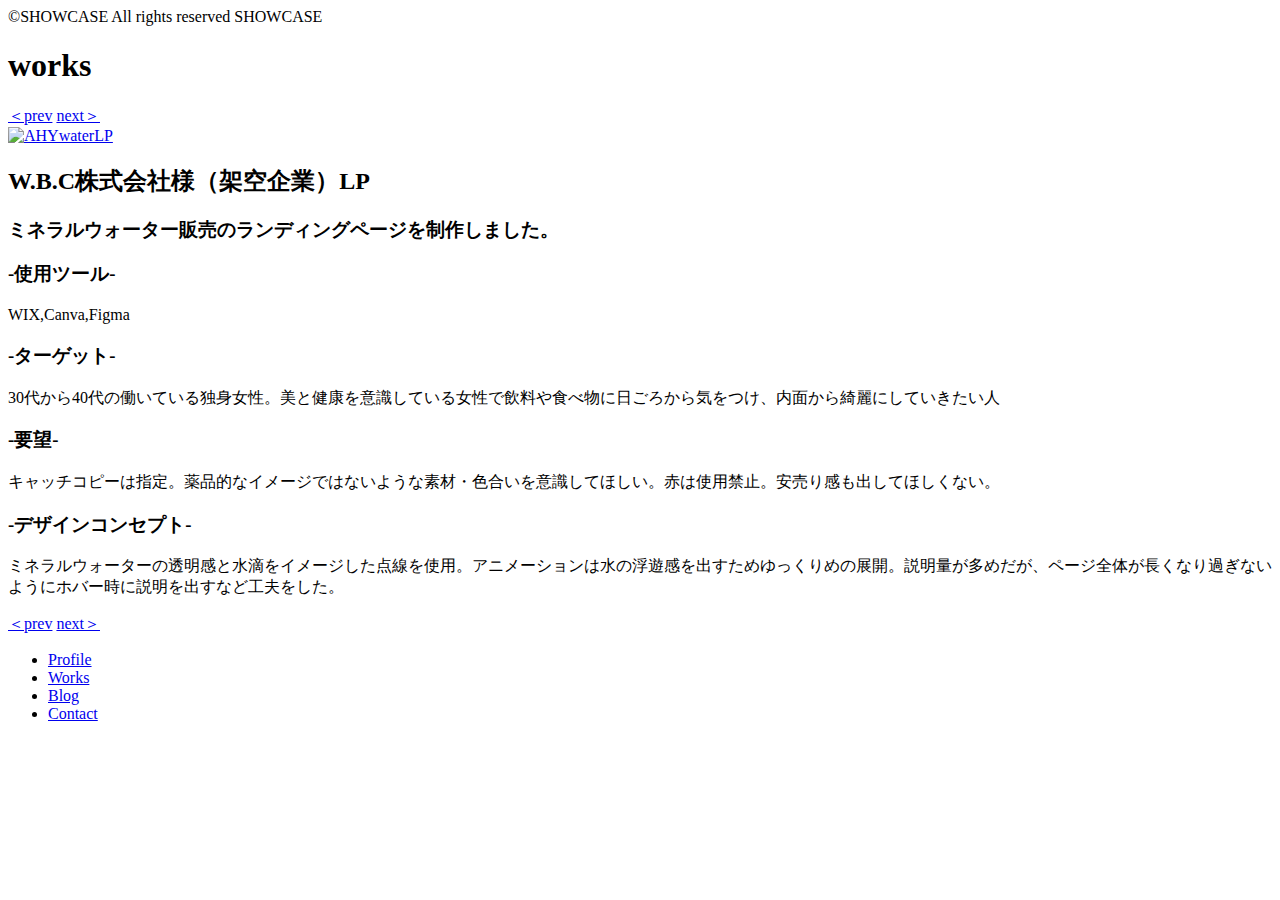
==== blog.html @ efef74fb "Create blog.html" ====
<!doctype html>
<html lang="ja">
    <head>
        <meta charset="UTF-8">
        <title>SHOWCASE</title>
        <meta name="description" content="webデザイナーkiyomiのポートフォリオサイト">
        <!--レスポンシブに対応させるためのコード-->
        <meta name="viewport" content="width=device-width,initial-scale=1">
        <!--リセットCSS→自作のcssの上に書くこと-->
         <link rel="stylesheet" href="https://unpkg.com/ress/dist/ress.min.css">
        <link rel="stylesheet" href="css/style-blog.css">
   
        <!--googleフォントの読み込み-->
        <link rel="preconnect" href="https://fonts.googleapis.com">
        <link rel="preconnect" href="https://fonts.gstatic.com" crossorigin>
        <link href="https://fonts.googleapis.com/css2?family=IBM+Plex+Mono:ital,wght@0,100;0,200;0,300;0,400;0,500;0,600;0,700;1,100;1,200;1,300;1,400;1,500;1,600;1,700&display=swap" rel="stylesheet">
        <!--ファビコンの読み込み-->
        <link rel="icon" type="image/ico" href="images/favicon.ico">
        

    </head>
<body>
<div class="home">
    <aside>
        <div class="outer-1">
            <div class="inner-1">
                <span class="small-text">©SHOWCASE All rights reserved</span>
                <span class="large-text">SHOWCASE</span>
            </div><!--inner-square-->
        </div><!--outer-square-->
    </aside>
    <div class="main">
        <div class="top-container">
            <h1>works</h1>
            <div class="button-container">
                <a href="works-6.html">＜prev</a>
                <a href="works-2.html">next＞</a>
            </div><!--button-container-->
            <div class="picture-container">
                <div class="outer"><div class="inner"><a href="https://high5stars12345.wixsite.com/mysite-1"><img src="images/lp1.png" alt="AHYwaterLP"></a></div></div>
            </div><!--picture-container-->
        </div><!--top-container-->
        <div class="under-container">
            <div class="exp-container">
                <h2>W.B.C株式会社様（架空企業）LP</h2>
                <h3>ミネラルウォーター販売のランディングページを制作しました。</h3>
                <h3>-使用ツール-</h3>
                <p>WIX,Canva,Figma</p>
                <h3>-ターゲット-</h3>
                <p>30代から40代の働いている独身女性。美と健康を意識している女性で飲料や食べ物に日ごろから気をつけ、内面から綺麗にしていきたい人</p>
                <h3>-要望-</h3>
                <p>キャッチコピーは指定。薬品的なイメージではないような素材・色合いを意識してほしい。赤は使用禁止。安売り感も出してほしくない。</p>
                <h3>-デザインコンセプト-</h3>
                <p>ミネラルウォーターの透明感と水滴をイメージした点線を使用。アニメーションは水の浮遊感を出すためゆっくりめの展開。説明量が多めだが、ページ全体が長くなり過ぎないようにホバー時に説明を出すなど工夫をした。</p>

            </div><!--exp-container-->
            <div class="button-container">
                <a href="works-6.html">＜prev</a>
                <a href="works-2.html">next＞</a>
            </div><!--button-container-->
        </div><!--under-container-->
    </div><!--main-->   
    <nav class="square-2">
            <ul class="main-nav">
            <li><a href="profile.html">Profile</a></li>
            <li><a href="works.html">Works</a></li>
            <li><a href="blog.html">Blog</a></li>
            <li><a href="contact.html">Contact</a></li>
            </ul>
    </nav><!--square square-2-->
</div><!--home-->
    
</body>
</html>
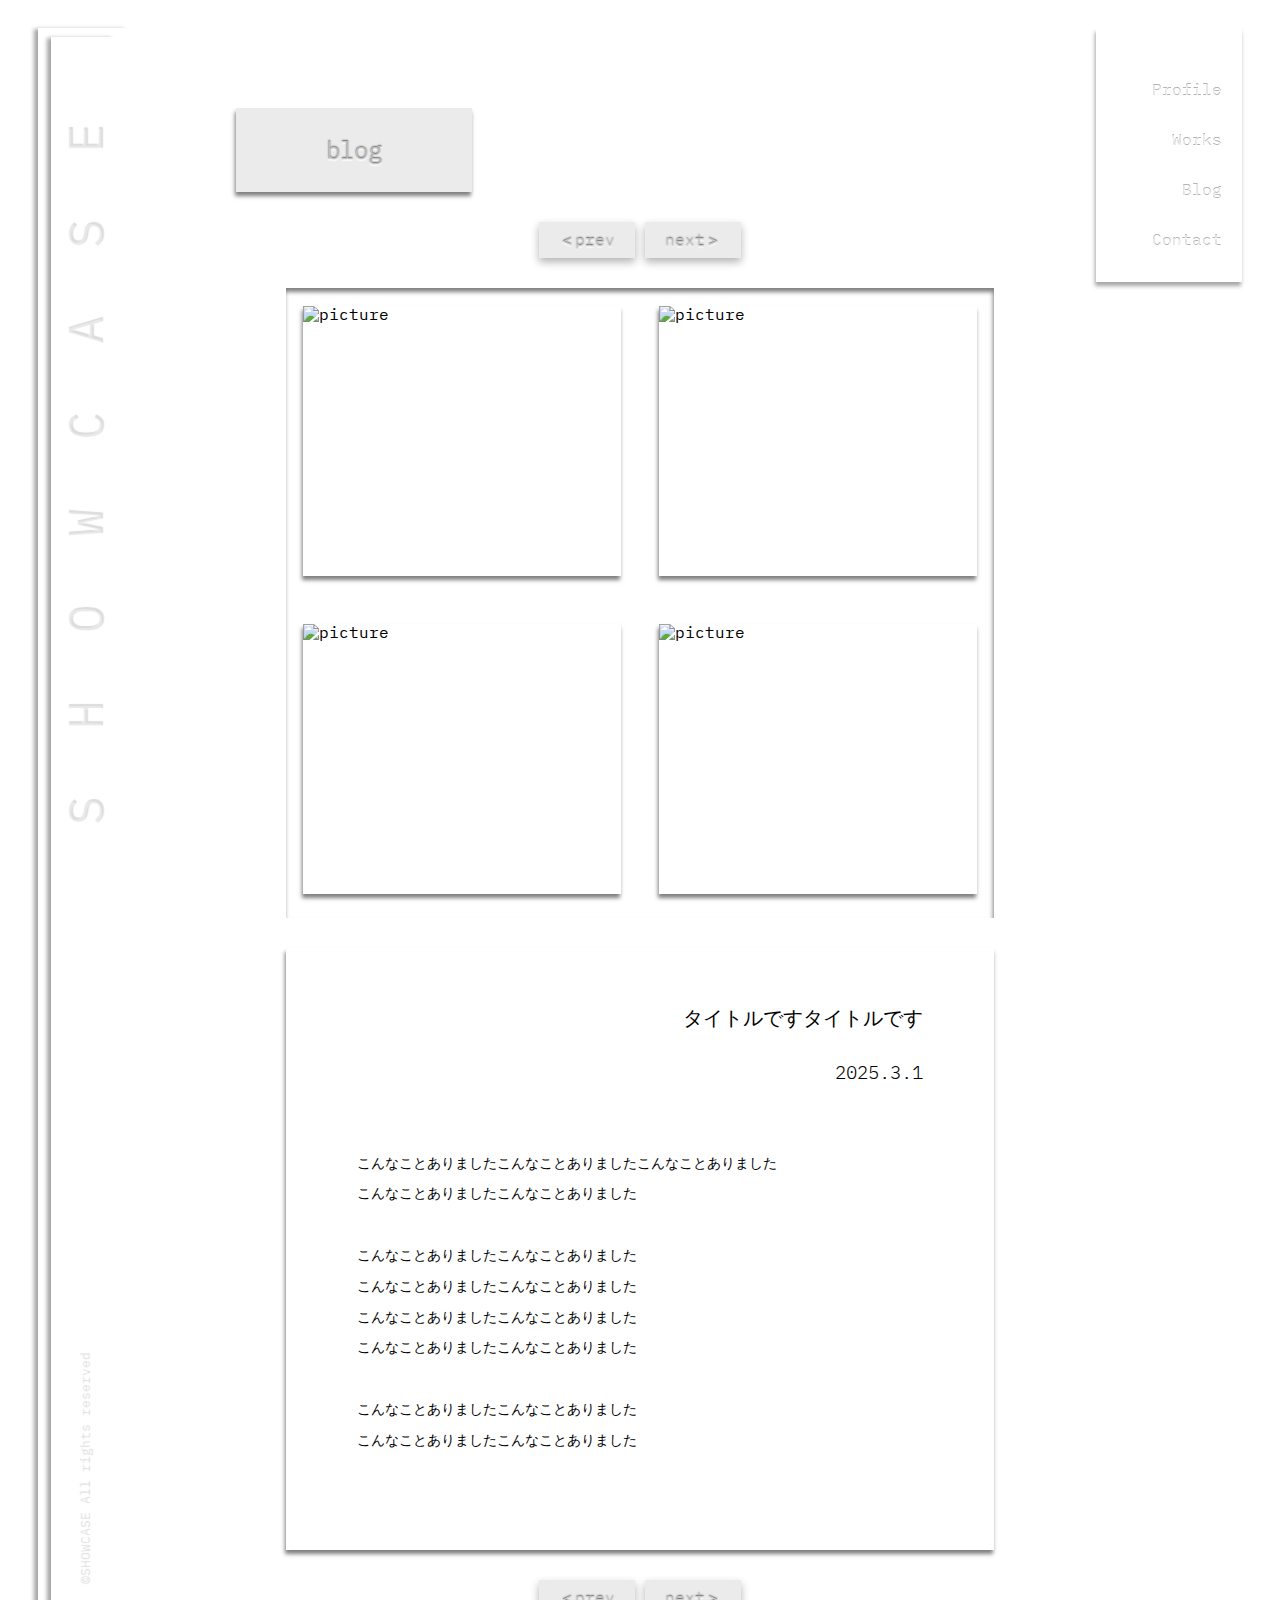
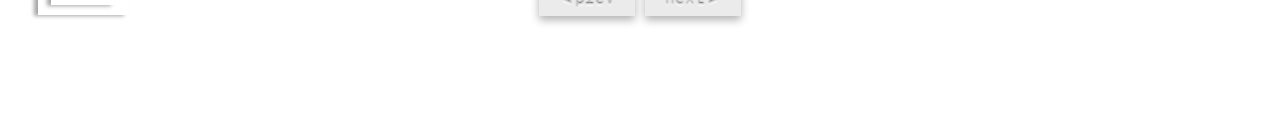
==== commit ef8d39dd: "Add files via upload" ====
--- a/blog.html
+++ b/blog.html
@@ -31,28 +31,36 @@
     </aside>
     <div class="main">
         <div class="top-container">
-            <h1>works</h1>
+            <h1>blog</h1>
             <div class="button-container">
                 <a href="works-6.html">＜prev</a>
                 <a href="works-2.html">next＞</a>
             </div><!--button-container-->
             <div class="picture-container">
-                <div class="outer"><div class="inner"><a href="https://high5stars12345.wixsite.com/mysite-1"><img src="images/lp1.png" alt="AHYwaterLP"></a></div></div>
+                <div class="outer">
+                    <img src="" alt="picture">
+                    <img src="" alt="picture">
+                    <img src="" alt="picture">
+                    <img src="" alt="picture">
+                </div>
             </div><!--picture-container-->
         </div><!--top-container-->
         <div class="under-container">
             <div class="exp-container">
-                <h2>W.B.C株式会社様（架空企業）LP</h2>
-                <h3>ミネラルウォーター販売のランディングページを制作しました。</h3>
-                <h3>-使用ツール-</h3>
-                <p>WIX,Canva,Figma</p>
-                <h3>-ターゲット-</h3>
-                <p>30代から40代の働いている独身女性。美と健康を意識している女性で飲料や食べ物に日ごろから気をつけ、内面から綺麗にしていきたい人</p>
-                <h3>-要望-</h3>
-                <p>キャッチコピーは指定。薬品的なイメージではないような素材・色合いを意識してほしい。赤は使用禁止。安売り感も出してほしくない。</p>
-                <h3>-デザインコンセプト-</h3>
-                <p>ミネラルウォーターの透明感と水滴をイメージした点線を使用。アニメーションは水の浮遊感を出すためゆっくりめの展開。説明量が多めだが、ページ全体が長くなり過ぎないようにホバー時に説明を出すなど工夫をした。</p>
-
+                <h2>タイトルですタイトルです</h2>
+                <h4>2025.3.1</h4>
+                <p>こんなことありましたこんなことありましたこんなことありました<br>
+                    こんなことありましたこんなことありました<br>
+                    <br>
+                    こんなことありましたこんなことありました<br>
+                    こんなことありましたこんなことありました<br>
+                    こんなことありましたこんなことありました<br>
+                    こんなことありましたこんなことありました<br>
+                    <br>
+                    こんなことありましたこんなことありました<br>
+                    こんなことありましたこんなことありました
+                </p>
+                
             </div><!--exp-container-->
             <div class="button-container">
                 <a href="works-6.html">＜prev</a>
@@ -71,4 +79,4 @@
 </div><!--home-->
     
 </body>
-</html>
+</html>--- a/css/style-blog.css
+++ b/css/style-blog.css
@@ -0,0 +1,251 @@
+@charset "UTF-8"
+
+html{
+    font-size: 62.5%;
+}
+body{
+    font-family: "IBM Plex Mono", monospace;
+    /* 行間指定 */
+    line-height: 1;
+    color: rgb(0, 0, 0);
+}
+/* フォントの指定 */
+.ibm-plex-mono-thin {
+  font-family: "IBM Plex Mono", monospace;
+  font-weight: 100;
+  font-style: normal;
+}
+
+.ibm-plex-mono-extralight {
+  font-family: "IBM Plex Mono", monospace;
+  font-weight: 200;
+  font-style: normal;
+}
+
+.ibm-plex-mono-light {
+  font-family: "IBM Plex Mono", monospace;
+  font-weight: 300;
+  font-style: normal;
+}
+
+.ibm-plex-mono-regular {
+  font-family: "IBM Plex Mono", monospace;
+  font-weight: 400;
+  font-style: normal;
+}
+
+.ibm-plex-mono-medium {
+  font-family: "IBM Plex Mono", monospace;
+  font-weight: 500;
+  font-style: normal;
+}
+
+.ibm-plex-mono-semibold {
+  font-family: "IBM Plex Mono", monospace;
+  font-weight: 600;
+  font-style: normal;
+}
+
+.ibm-plex-mono-bold {
+  font-family: "IBM Plex Mono", monospace;
+  font-weight: 700;
+  font-style: normal;
+}
+.home{
+  display: flex;
+  width: 100%;
+ 
+
+}
+aside{
+  width: 10%;
+  background-color: white;
+}
+.main { 
+  width: 80%;
+  background-color: white;
+ 
+ }
+nav{
+  width:10% ;
+  background-color:white;
+  
+ }
+
+/* 左側タイトル */
+/* 外側の四角 */
+.outer-1{
+  width: 1587px;
+  height: 90px;
+  background-color: #ffffff;
+  display: flex;
+  justify-content: center;
+  align-items: center;
+  position: absolute;
+  left: 10%; /* 左端に寄せる */
+  top: 1570px;
+  transform: rotate(270deg) translateY(-50%); /* 270°回転しつつ中央寄せ */
+  transform-origin: left center; /* 左上を基準に回転 */
+  box-shadow: -1px -4px 4px rgba(0, 0, 0, 0.35); /* ドロップシャドウ */
+}
+/* 内側の四角 */
+.inner-1{
+  width: 1528px;
+  height: 64px;
+  background-color: #ffffff;
+  display: flex;
+  justify-content: space-between;
+  align-items: center;
+  padding: 0px 20px;
+  position: relative;
+  box-shadow: -1px -4px 4px rgba(0, 0, 0, 0.35); /* ドロップシャドウ */
+}
+/* 左側の小さい文字 */
+.small-text {
+  font-size: 13px;
+  color:rgba(255, 255, 255,0.35);
+  text-align: left;
+  text-shadow: 2px 2px 1px gainsboro,0 0 white /* インナーシャドウ風 */
+}
+/* 右側の大きい文字 */
+.large-text {
+  font-size: 48px;
+  color: rgba(255, 255, 255,0.35);
+  text-align: right;
+  letter-spacing: 1.40em;
+  text-shadow: 2px 2px 1px gainsboro,0 0 white; /* インナーシャドウ風 */
+}
+/* ナビゲーションメニュー */
+ .square-2{
+  width: 146px;
+  height: 254px;
+  background-color: #ffffff;
+  display: flex;
+  justify-content: flex-end; /* 右寄せ */
+  position: fixed;/* スクロールしても固定 */
+  right: 3%;
+  margin-top: 20px;
+  box-shadow:-1px 4px 4px rgba(0, 0, 0, 0.35) ;
+  background-color: rgba(255, 255, 255, 0); /* 🔥 背景のみ透明に */
+}
+.main-nav {
+  list-style: none;
+  padding-top: 10%;
+  text-align: right;
+  flex-direction: column;
+}
+
+.main-nav li {
+  margin: 10px 20px;
+  line-height: 2.5em;
+}
+
+.main-nav a {
+  text-decoration: none;
+  font-size: 16px;
+  color: rgba(255, 255, 255,0.35);
+  text-transform: capitalize;
+  text-shadow: 0px 1px 1px white,0 0 #808080; /* インナーシャドウ風 */
+}
+.main-nav a:hover{
+  color: rgba(255, 255, 255,0.35);
+  text-shadow: 0px 1px 1px #c3c3c3,0 0 #505050; /* インナーシャドウ風 */
+}
+
+.main{
+display: flex;
+flex-direction: column;
+}
+.top-container{
+  min-height: 100vh;
+  
+}
+h1{
+width: max-content;
+padding:30px 90px;
+background-color: #ebebeb;
+font-size: 24px;
+font-weight: 300;
+color: #c3c3c3;
+text-shadow: 0px -1.5px 1.5px #505050,0px 1.5px 1.5px #ffffff; /* インナーシャドウ風 */
+box-shadow: -1px 4px 4px rgba(0, 0, 0, 0.5);
+margin-left: 10%;
+margin-top:100px
+}
+
+.outer{
+  width: 70%;
+  height: 70vh;
+  background-color: white;
+  display: flex;
+  flex-wrap: wrap;
+  gap: 5px;
+  box-shadow: inset -1px 4px 4px rgba(0, 0, 0, 0.5);
+  margin: 0 auto;
+}
+img{
+  width: 45%;
+  height: 30vh;
+  object-fit: cover;
+  box-shadow: -1px 4px 4px rgba(0, 0, 0, 0.5);
+  margin: 0 auto;
+  margin-top: 2vh;
+}
+
+.under-container{
+  margin-bottom: 60px;
+}
+.button-container{
+  margin: 30px 0;
+  text-align: center;
+  
+}
+.button-container a{
+  text-decoration: none;
+  display: inline-block;
+  padding: 10px 20px;
+  background-color: #ebebeb;
+  color: #cdcdcd;
+  text-shadow: 0px -1.5px 1.5px #3f3f3f,0px 1.5px 1.5px #ffffff ;/* インナーシャドウ風 */
+  font-weight: 250;
+  text-decoration: none;
+  font-size: 16px;
+  box-shadow: 0px 4px 8.2px rgba(0, 0, 0, 0.3);
+}
+.button-container a:hover{
+  color: #9e9e9e;
+  text-shadow: 0px -1.5px 1.5px black,0px 1.5px 1.5px #ffffff ;/* インナーシャドウ風 */
+}
+.exp-container{
+  width: 70%;
+  
+  background-color:white;
+  box-shadow: -1px 4px 4px rgba(0, 0, 0, 0.5);
+  margin: 0 auto;
+  margin-top: 30px;
+  padding-bottom: 80px;
+}
+h2{
+  font-size: 20px;
+  text-align: right;
+  font-weight: 300;
+  padding: 60px 10% 10px;
+}
+h3{
+  font-size: 16px;
+  font-weight: 300;
+  padding: 25px 10% 10px;
+
+}
+h4{
+ font-size: 19px;
+ text-align: right;
+ font-weight: 300;
+ padding: 0px 10% 40px;
+}
+.exp-container p{
+  font-size: 14px;
+  font-weight: 300;
+  padding: 0px 10%;
+  line-height:2.2 ;
+}
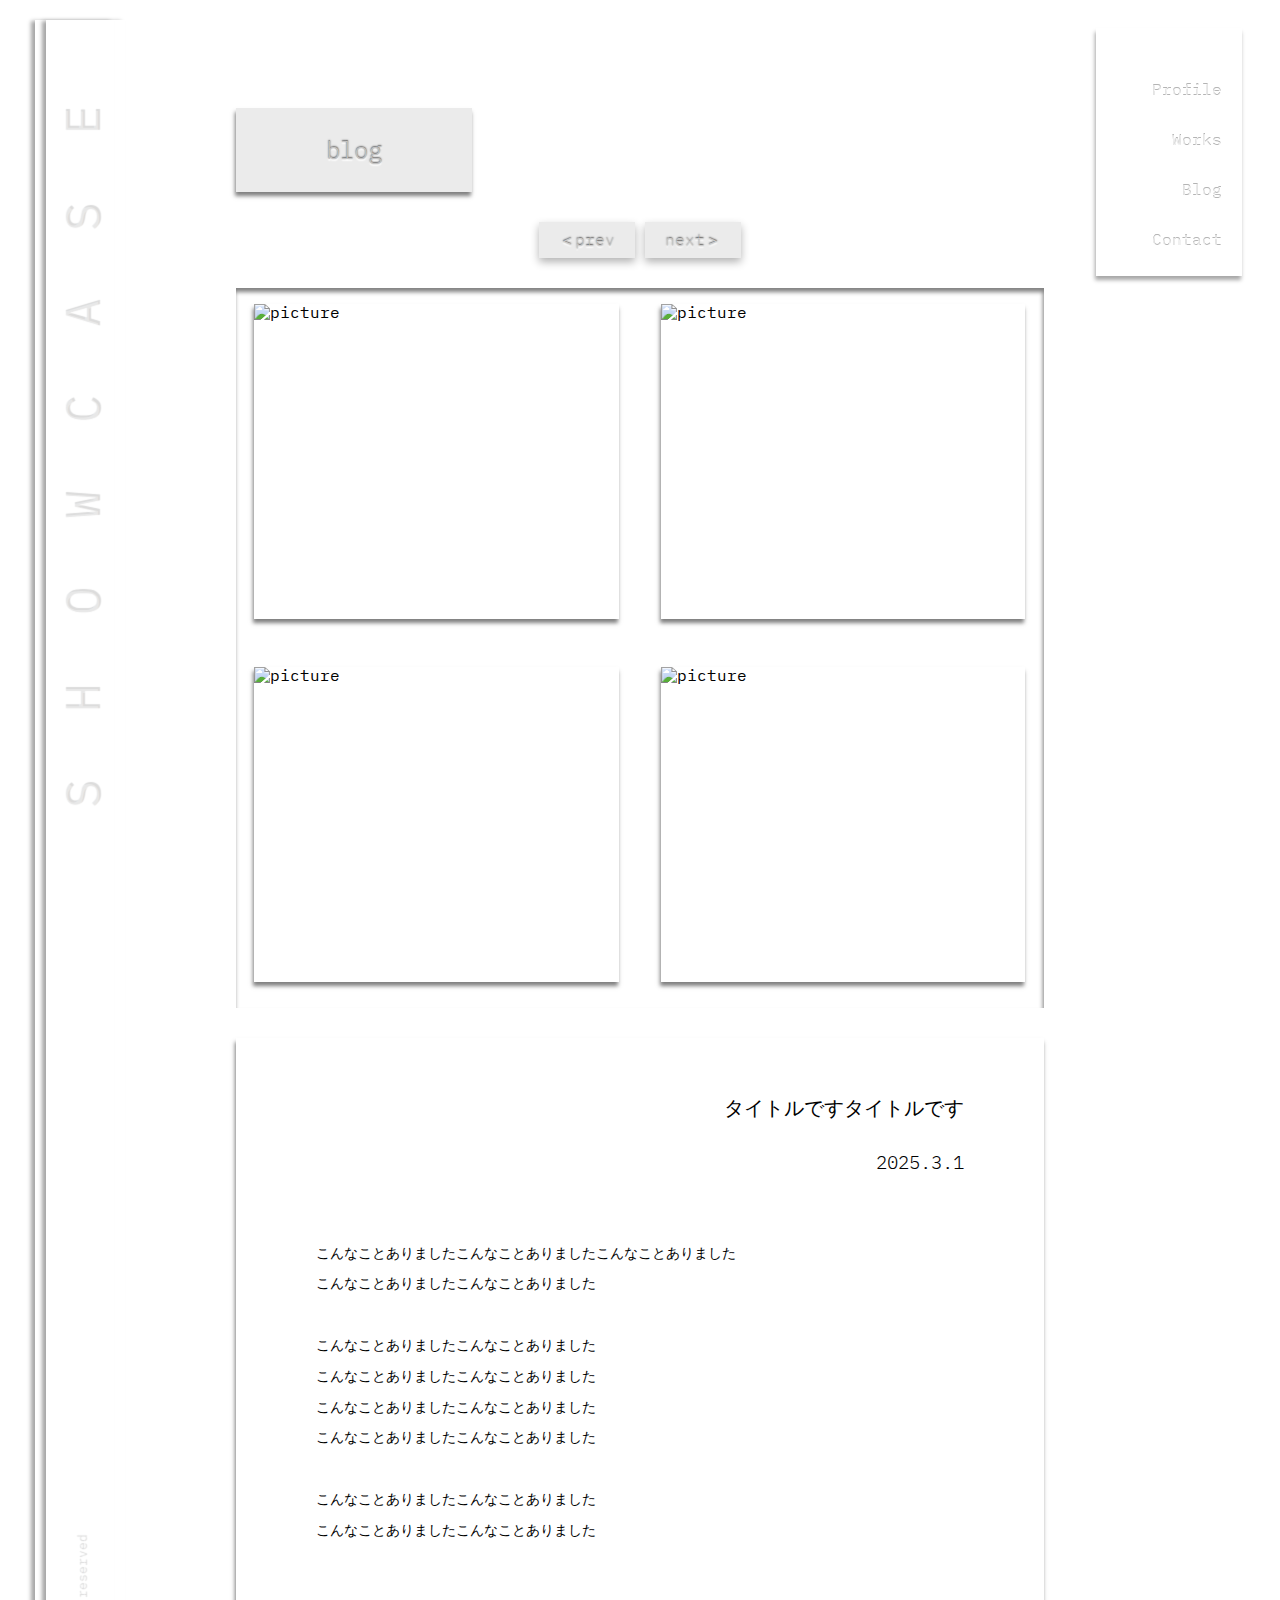
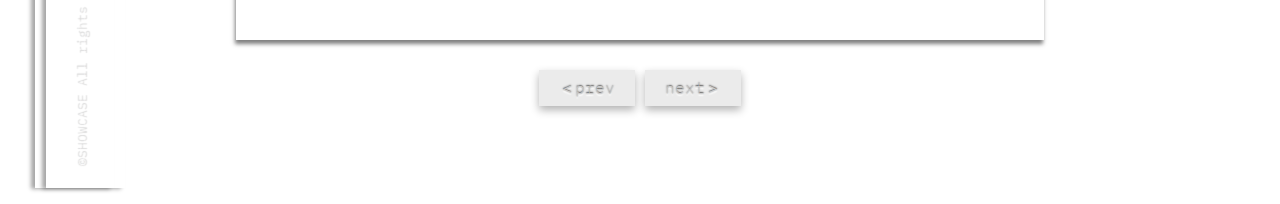
==== commit e48f3b4d: "Add files via upload" ====
--- a/blog.html
+++ b/blog.html
@@ -23,18 +23,18 @@
 <div class="home">
     <aside>
         <div class="outer-1">
-            <div class="inner-1">
-                <span class="small-text">©SHOWCASE All rights reserved</span>
-                <span class="large-text">SHOWCASE</span>
-            </div><!--inner-square-->
+            <a href="index.html" class="inner-1">
+                <p class="small-text">©SHOWCASE All rights reserved</p>
+                <p class="large-text">SHOWCASE</p>
+            </a>
         </div><!--outer-square-->
     </aside>
     <div class="main">
         <div class="top-container">
             <h1>blog</h1>
             <div class="button-container">
-                <a href="works-6.html">＜prev</a>
-                <a href="works-2.html">next＞</a>
+                <a href="#">＜prev</a>
+                <a href="#">next＞</a>
             </div><!--button-container-->
             <div class="picture-container">
                 <div class="outer">
@@ -63,8 +63,8 @@
                 
             </div><!--exp-container-->
             <div class="button-container">
-                <a href="works-6.html">＜prev</a>
-                <a href="works-2.html">next＞</a>
+                <a href="#">＜prev</a>
+                <a href="#">next＞</a>
             </div><!--button-container-->
         </div><!--under-container-->
     </div><!--main-->   
@@ -77,6 +77,52 @@
             </ul>
     </nav><!--square square-2-->
 </div><!--home-->
-    
+<script>
+    function updateOuter1Size() {
+        const pageHeight = document.documentElement.scrollHeight; // ページ全体の高さを取得
+        const outer1 = document.querySelector(".outer-1");
+        const newSize = (pageHeight * 0.98); // 98% の長さを計算
+        const newTop = newSize + 20; // top は width + 20px
+  
+        outer1.style.width = newSize + "px"; // 横幅を設定
+        outer1.style.top = newTop + "px"; // top の高さを width + 10px に設定
+    }
+  
+    window.addEventListener("load", updateOuter1Size); // ページ読み込み時に適用
+    window.addEventListener("resize", updateOuter1Size); // ウィンドウサイズ変更時も適用
+  </script>
+  <script>
+    function updateLargeTextSpacing() {
+        const containerHeight = document.querySelector(".container").offsetHeight; // `.container` の高さを取得
+        const largeText = document.querySelector(".large-text");
+        const characterCount = 8; // 文字数（英字8文字）
+  
+        // 現在の画面幅を取得
+        const screenWidth = window.innerWidth;
+  
+        // 画面幅によって font-size を切り替え
+        const charWidth = screenWidth <= 600 ? 32 : 48; // 600px以下なら32px、それ以上なら48px
+  
+        // letter-spacing の計算
+        const totalTextWidth = containerHeight; // 文字全体の幅を `.container` の高さに一致させる
+        const totalCharWidth = characterCount * charWidth; // 文字の合計幅
+        let letterSpacing = (totalTextWidth - totalCharWidth) / (characterCount - 1); // 文字間の間隔を計算
+  
+        // 600px以下のときは letter-spacing を 0.9倍にして少し狭める
+        if (screenWidth <= 600) {
+            letterSpacing *= 0.85; 
+        }
+        if (screenWidth >= 600) {
+            letterSpacing *= 0.9; 
+        }
+  
+        // `.large-text` に適用
+        largeText.style.letterSpacing = letterSpacing + "px";
+        largeText.style.fontSize = charWidth + "px"; // font-size も適用
+    }
+  
+    window.addEventListener("load", updateLargeTextSpacing); // ページ読み込み時に適用
+    window.addEventListener("resize", updateLargeTextSpacing); // ウィンドウサイズ変更時も適用
+  </script>    
 </body>
 </html>--- a/css/style-blog.css
+++ b/css/style-blog.css
@@ -75,31 +75,48 @@
 /* 左側タイトル */
 /* 外側の四角 */
 .outer-1{
-  width: 1587px;
+  width: 100px;
   height: 90px;
   background-color: #ffffff;
   display: flex;
   justify-content: center;
   align-items: center;
   position: absolute;
-  left: 10%; /* 左端に寄せる */
-  top: 1570px;
-  transform: rotate(270deg) translateY(-50%); /* 270°回転しつつ中央寄せ */
-  transform-origin: left center; /* 左上を基準に回転 */
+ top: 100px;
+  transform: rotate(270deg) translateY(30%) ; /* 270°回転しつつ左端寄せ */
+  transform-origin: left top; /* 左上を基準に回転 */
   box-shadow: -1px -4px 4px rgba(0, 0, 0, 0.35); /* ドロップシャドウ */
 }
 /* 内側の四角 */
 .inner-1{
-  width: 1528px;
-  height: 64px;
+  width: 98%;
+  height: 75%;
   background-color: #ffffff;
   display: flex;
   justify-content: space-between;
   align-items: center;
   padding: 0px 20px;
-  position: relative;
   box-shadow: -1px -4px 4px rgba(0, 0, 0, 0.35); /* ドロップシャドウ */
-}
+  text-decoration: none;
+}
+.inner-1 p{
+  display: inline-block;
+  pointer-events: none;
+}
+.inner-1:hover p{
+  color: rgba(255, 255, 255,0.5);
+  text-shadow: 2px 2px 1px rgba(0, 0, 0,0.5),0 0 #ffffff ;/* インナーシャドウ風 */
+}
+.inner-1:active{
+  -webkit-transform: translateX(-0.3px) translateY(0.3px) scale(0.995);
+  box-shadow: inset -1px -1px 3px  rgba(0, 0, 0, 0.35); 
+  
+}
+.inner-1:active p{
+  color: rgb(240, 240, 240);
+  text-shadow: 0px -1px 1px rgba(0, 0, 0, 0.35);
+}
+
 /* 左側の小さい文字 */
 .small-text {
   font-size: 13px;
@@ -116,17 +133,17 @@
   text-shadow: 2px 2px 1px gainsboro,0 0 white; /* インナーシャドウ風 */
 }
 /* ナビゲーションメニュー */
- .square-2{
+.square-2{
   width: 146px;
-  height: 254px;
-  background-color: #ffffff;
+  height: auto;
+  aspect-ratio: 1 / 1.7; 
   display: flex;
   justify-content: flex-end; /* 右寄せ */
   position: fixed;/* スクロールしても固定 */
   right: 3%;
   margin-top: 20px;
   box-shadow:-1px 4px 4px rgba(0, 0, 0, 0.35) ;
-  background-color: rgba(255, 255, 255, 0); /* 🔥 背景のみ透明に */
+  background-color: transparent; /* 🔥 背景のみ透明に */
 }
 .main-nav {
   list-style: none;
@@ -174,8 +191,8 @@
 }
 
 .outer{
-  width: 70%;
-  height: 70vh;
+  width: 80%;
+  height: 80vh;
   background-color: white;
   display: flex;
   flex-wrap: wrap;
@@ -185,11 +202,10 @@
 }
 img{
   width: 45%;
-  height: 30vh;
+  height: 35vh;
   object-fit: cover;
   box-shadow: -1px 4px 4px rgba(0, 0, 0, 0.5);
-  margin: 0 auto;
-  margin-top: 2vh;
+  margin: 2% auto;
 }
 
 .under-container{
@@ -216,8 +232,12 @@
   color: #9e9e9e;
   text-shadow: 0px -1.5px 1.5px black,0px 1.5px 1.5px #ffffff ;/* インナーシャドウ風 */
 }
+.button-container a:active{
+  transform: translateX(-1px) translateY(-1px) ;
+  box-shadow: -0.5px 1px 2px  rgba(0, 0, 0, 0.5);
+}
 .exp-container{
-  width: 70%;
+  width: 80%;
   
   background-color:white;
   box-shadow: -1px 4px 4px rgba(0, 0, 0, 0.5);
@@ -249,3 +269,59 @@
   padding: 0px 10%;
   line-height:2.2 ;
 }
+@media(max-width:1000px){
+  /* ナビゲーションメニュー */
+    .square-2{
+    width: 15vw;
+    min-width: 140px;
+    min-height: 260px;
+    right: 3%;
+    margin-top: 50px;
+    }
+    .main-nav a {
+    font-size: 16px;
+    }
+    .main-nav li {
+    margin-top: 14%;
+    margin-right:2vw;
+    line-height: 2.2em;
+    }
+    }
+  @media(max-width:600px){
+    /* 左側タイトル */
+    .outer-1{
+    transform: rotate(270deg) translateY(10%); /* 270°回転しつつ左端寄せ */
+    height: 80px;
+    }
+    .large-text{
+    font-size:32px ;
+    }
+    .small-text{
+    font-size: 10px;
+    }
+    /* ナビゲーションメニュー */
+    .square-2{
+    width: 20vw;
+    min-width: 100px;
+    min-height: 190px;
+    right: 3%;
+    margin-top: 20px;
+    }
+    .main-nav a {
+    font-size: 14px;
+    }
+    .main-nav li{
+    line-height: 160%;
+    }
+    }
+    @media(max-width:450px){
+    /* 左側タイトル */
+    .outer-1{
+    transform: rotate(270deg) translateY(10%); /* 270°回転しつつ左端寄せ */
+    height: 60px;
+    }
+    }
+    @media(max-width:390px){
+  
+    }
+    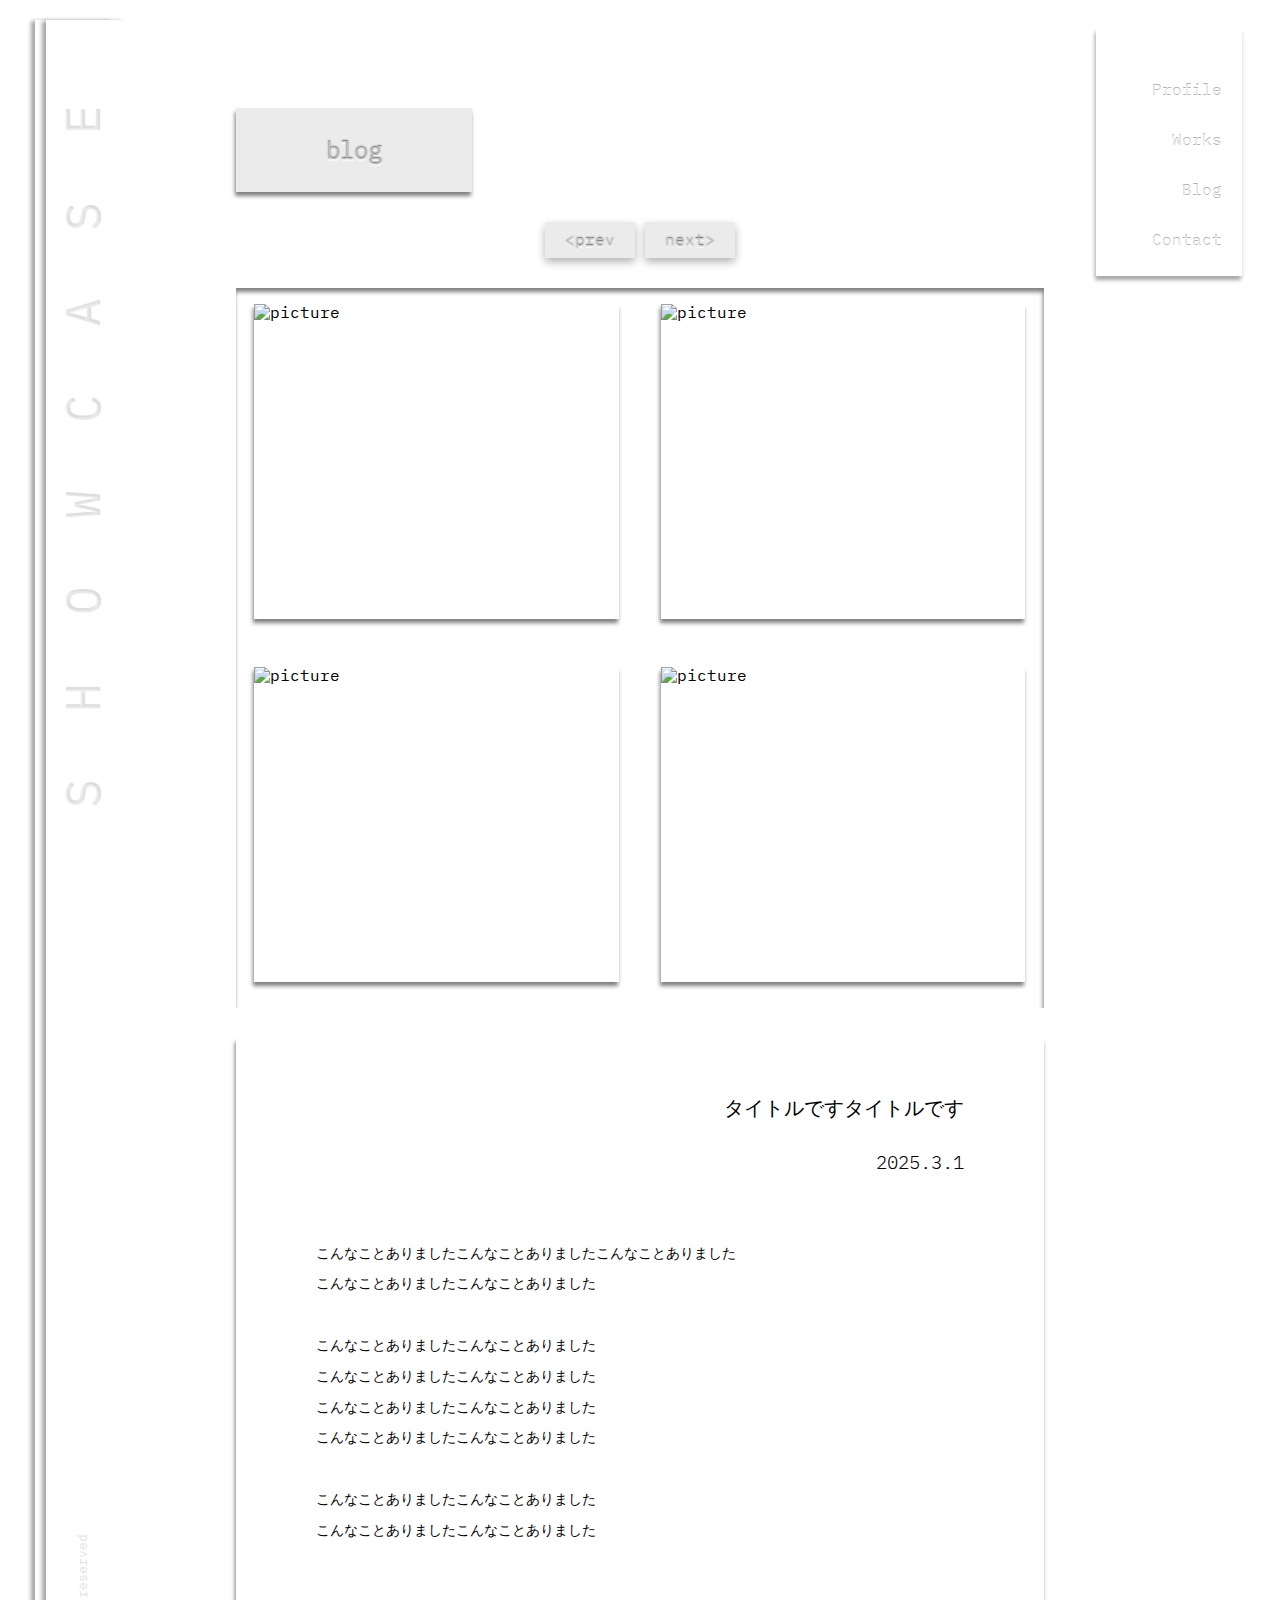
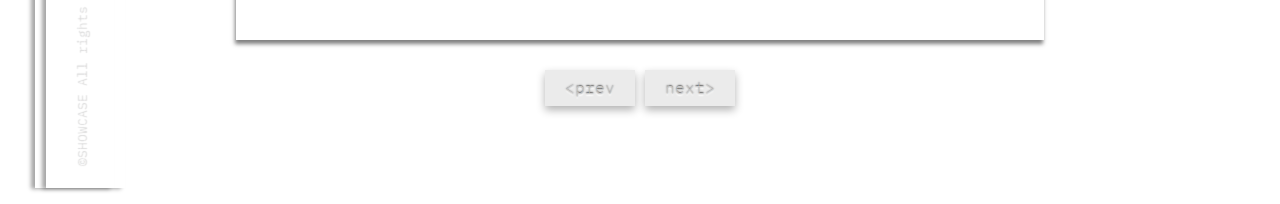
==== commit 71689e1e: "Add files via upload" ====
--- a/blog.html
+++ b/blog.html
@@ -33,8 +33,8 @@
         <div class="top-container">
             <h1>blog</h1>
             <div class="button-container">
-                <a href="#">＜prev</a>
-                <a href="#">next＞</a>
+                <a href="#">&lt;prev</a>
+                <a href="#">next&gt;</a>
             </div><!--button-container-->
             <div class="picture-container">
                 <div class="outer">
@@ -63,8 +63,8 @@
                 
             </div><!--exp-container-->
             <div class="button-container">
-                <a href="#">＜prev</a>
-                <a href="#">next＞</a>
+                <a href="#">&lt;prev</a>
+                <a href="#">next&gt;</a>
             </div><!--button-container-->
         </div><!--under-container-->
     </div><!--main-->   
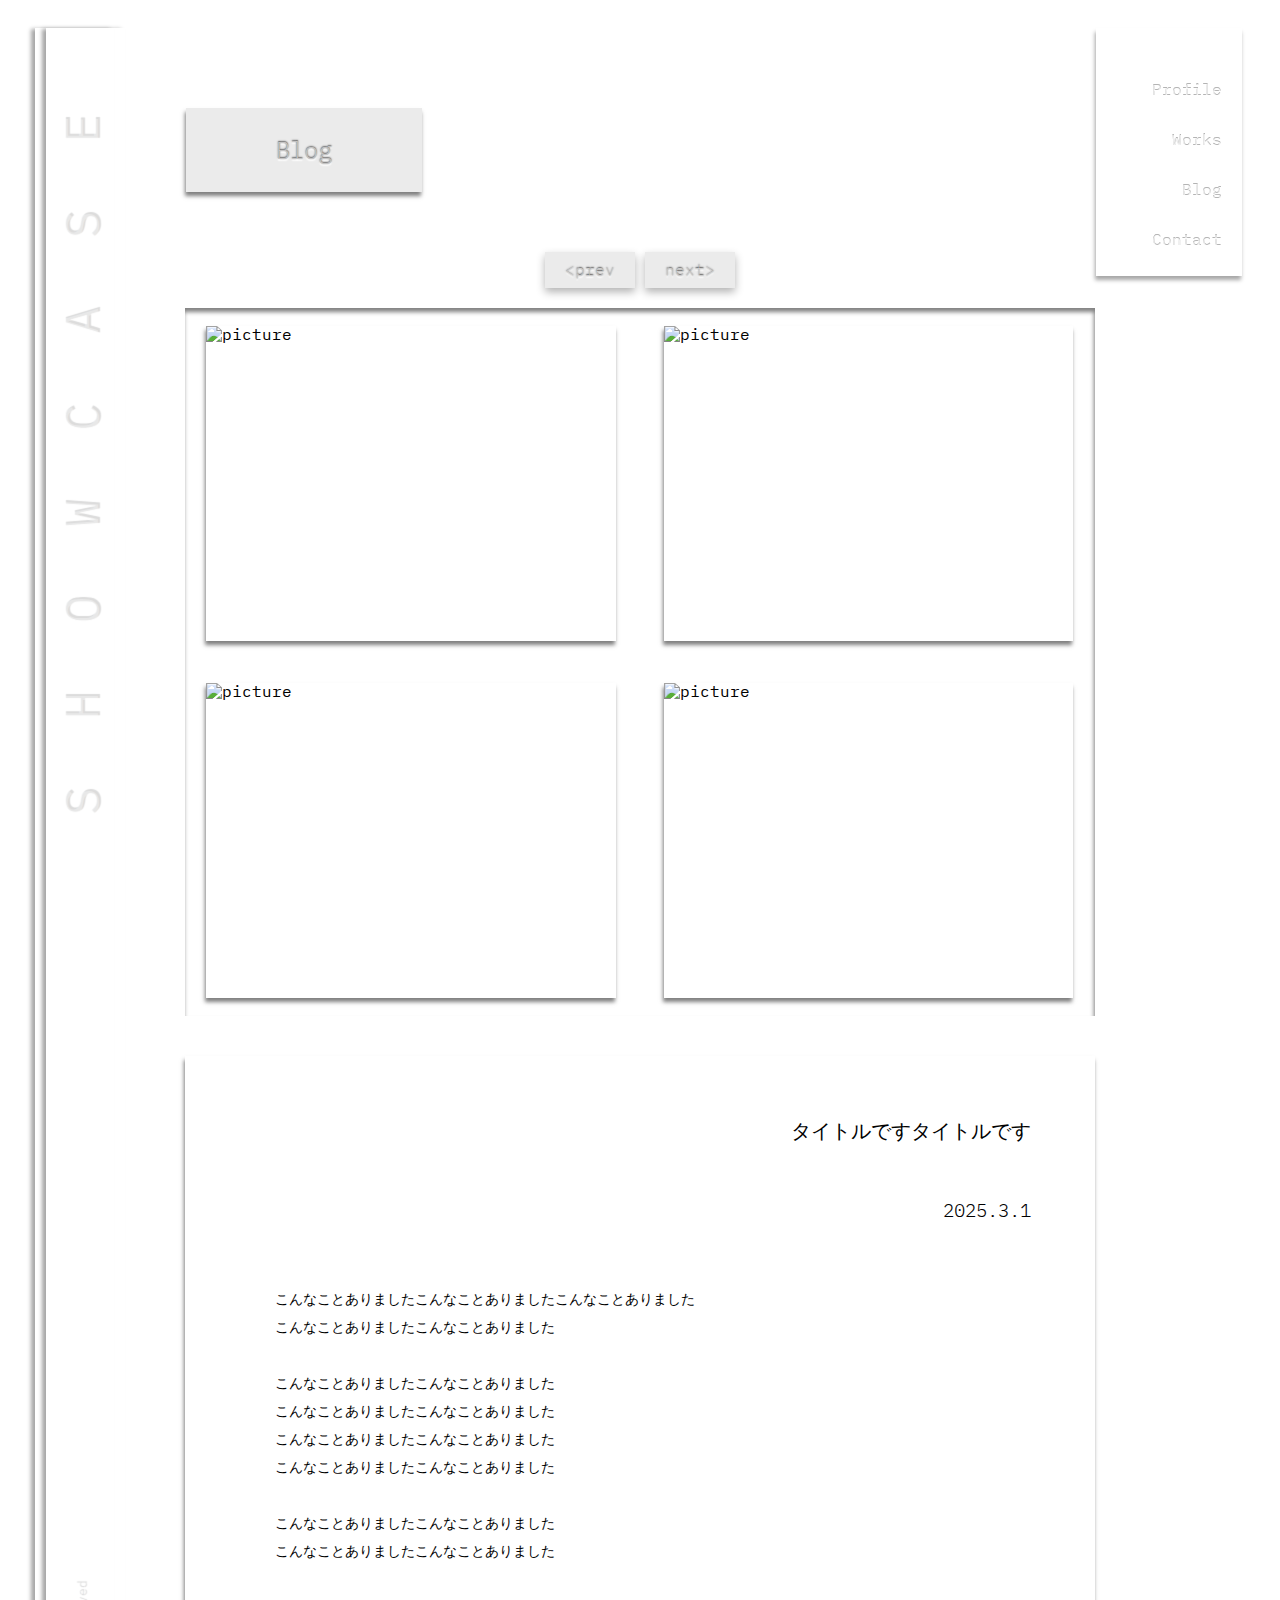
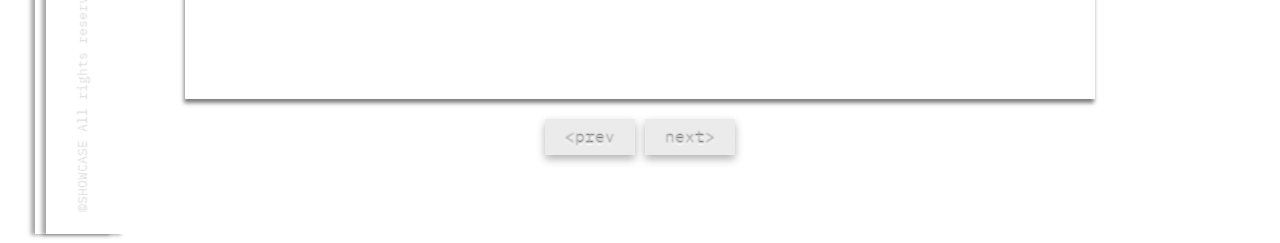
==== commit 80bc7e6f: "Add files via upload" ====
--- a/blog.html
+++ b/blog.html
@@ -31,7 +31,7 @@
     </aside>
     <div class="main">
         <div class="top-container">
-            <h1>blog</h1>
+            <h1>Blog</h1>
             <div class="button-container">
                 <a href="#">&lt;prev</a>
                 <a href="#">next&gt;</a>
--- a/css/style-blog.css
+++ b/css/style-blog.css
@@ -54,22 +54,22 @@
 .home{
   display: flex;
   width: 100%;
- 
-
+  position: relative;
 }
 aside{
   width: 10%;
   background-color: white;
+  z-index: 1;
 }
 .main { 
   width: 80%;
-  background-color: white;
- 
+  background-color:transparent;
+  z-index: 2;
  }
 nav{
   width:10% ;
   background-color:white;
-  
+  z-index: 3;
  }
 
 /* 左側タイトル */
@@ -173,10 +173,7 @@
 display: flex;
 flex-direction: column;
 }
-.top-container{
-  min-height: 100vh;
-  
-}
+
 h1{
 width: max-content;
 padding:30px 90px;
@@ -187,19 +184,24 @@
 text-shadow: 0px -1.5px 1.5px #505050,0px 1.5px 1.5px #ffffff; /* インナーシャドウ風 */
 box-shadow: -1px 4px 4px rgba(0, 0, 0, 0.5);
 margin-left: 10%;
-margin-top:100px
+margin-top:100px;
+margin-bottom:60px;
+text-align: center;
 }
 
 .outer{
-  width: 80%;
-  height: 80vh;
+  width: 85%;
+  height: auto;
+  aspect-ratio: 5/3;
   background-color: white;
   display: flex;
   flex-wrap: wrap;
   gap: 5px;
   box-shadow: inset -1px 4px 4px rgba(0, 0, 0, 0.5);
   margin: 0 auto;
-}
+
+}
+
 img{
   width: 45%;
   height: 35vh;
@@ -212,9 +214,8 @@
   margin-bottom: 60px;
 }
 .button-container{
-  margin: 30px 0;
+  margin: 20px 0 ;
   text-align: center;
-  
 }
 .button-container a{
   text-decoration: none;
@@ -233,43 +234,100 @@
   text-shadow: 0px -1.5px 1.5px black,0px 1.5px 1.5px #ffffff ;/* インナーシャドウ風 */
 }
 .button-container a:active{
-  transform: translateX(-1px) translateY(-1px) ;
+  transform: translateX(-1px) translateY(1px) ;
   box-shadow: -0.5px 1px 2px  rgba(0, 0, 0, 0.5);
 }
 .exp-container{
-  width: 80%;
-  
+  width: 85%;
   background-color:white;
   box-shadow: -1px 4px 4px rgba(0, 0, 0, 0.5);
   margin: 0 auto;
-  margin-top: 30px;
-  padding-bottom: 80px;
+  margin-top: 40px;
+  padding-bottom: 120px;
 }
 h2{
   font-size: 20px;
   text-align: right;
   font-weight: 300;
-  padding: 60px 10% 10px;
+  padding: 60px 8% 10px;
+line-height: 1.5em;
 }
 h3{
   font-size: 16px;
   font-weight: 300;
-  padding: 25px 10% 10px;
-
+  padding: 25px 8% 10px;
+  line-height: 1.5em;
 }
 h4{
- font-size: 19px;
- text-align: right;
- font-weight: 300;
- padding: 0px 10% 40px;
-}
+  font-size: 19px;
+  text-align: right;
+  font-weight: 300;
+  padding: 0px 8% 40px;
+ }
 .exp-container p{
   font-size: 14px;
   font-weight: 300;
-  padding: 0px 10%;
-  line-height:2.2 ;
-}
+  padding: 0px 10% 10px; 
+  line-height:2.2em;
+}
+@media(max-width:1500px){  
+.outer{
+  width: 90%;
+}
+.exp-container{
+  width: 90%;
+}
+h2{
+  padding: 60px 5vw 30px;
+}
+h3{
+  padding: 25px 5vw 10px;
+}
+h4{
+  padding: 0px 5vw 40px; 
+}
+.exp-container p{
+  padding: 0px 7vw;
+  line-height: 2em;
+}
+  h1{
+    margin-left: 4vw;
+  }
+  }
 @media(max-width:1000px){
+  img{
+    max-width: 95%;
+    max-height: 95%;    
+  }  
+  h1{
+    font-size: 22px;
+    padding: 30px 7vw;
+    margin-left: 8vw;
+    margin-bottom: 8vh;
+    
+   }
+   .outer{
+    width: 80%;
+  }
+.exp-container{
+  width: 80%;
+  padding-bottom: 80px;
+}
+ .exp-container p{
+ font-size: 13px;
+padding: 0px 5vw 10px;
+letter-spacing: 0.06rem;
+line-height: 1.8em;
+ }
+
+ h2{
+  letter-spacing: 0.06rem;
+  padding: 60px 5vw 10px;
+ }
+h3{
+  font-size: 15px;
+  letter-spacing: 0.06rem;
+}
   /* ナビゲーションメニュー */
     .square-2{
     width: 15vw;
@@ -287,7 +345,28 @@
     line-height: 2.2em;
     }
     }
-  @media(max-width:600px){
+  @media(max-width:665px){
+
+    h1{
+      padding: 25px 7vw ;
+      margin-bottom: 6vh;
+    }
+    .outer{
+      width: 65vw;
+    }
+    .exp-container{
+      width: 65vw;
+    }
+
+    .button-container a{
+      font-size: 13px;
+    }
+    h2,h4{
+      text-align: left;
+    }
+    h4{
+    font-size: 17px;
+    }
     /* 左側タイトル */
     .outer-1{
     transform: rotate(270deg) translateY(10%); /* 270°回転しつつ左端寄せ */
@@ -313,15 +392,74 @@
     .main-nav li{
     line-height: 160%;
     }
-    }
+  }
     @media(max-width:450px){
+        .outer{
+          min-width: 220px;
+        }
+   
+        .exp-container{
+        min-width: 220px;
+        padding-bottom: 60px;
+        }
+         .exp-container p{
+        padding: 5px 5vw 3vh ;
+   
+         font-size: 12px;
+         text-align: justify;
+         }
+         h1{
+        font-size: 19px;
+        min-width: 120px;
+        min-height: 40px;
+         }
+         h2{ 
+        padding:6vh 5vw 10px;
+        font-size: 20px;
+         }
+         h3{
+          font-size: 15px;
+        padding: 10px 5vw 5px;
+         }
+         h4{
+          font-size: 16px;
+         }
     /* 左側タイトル */
     .outer-1{
     transform: rotate(270deg) translateY(10%); /* 270°回転しつつ左端寄せ */
     height: 60px;
     }
     }
-    @media(max-width:390px){
-  
-    }
+@media(max-width:390px){
+  .outer{
+    width: 75%;
+  }
+.exp-container{
+  width: 75%;
+}
+h1{
+font-size: 18px;
+
+}
+ h2{
+padding:6vh 3vw 10px;
+font-size: 19px;
+letter-spacing: 0.08rem;
+}
+
+ h3{
+font-size: 15px;
+padding: 10px 3vw 5px;
+letter-spacing: 0.08rem;
+}
+h4{
+  font-size: 15px;
+  padding-left:3vw;
+ }
+.exp-container p{
+
+padding: 5px 3vw 3vh ;
+letter-spacing: 0.08rem;
+}
+}
     